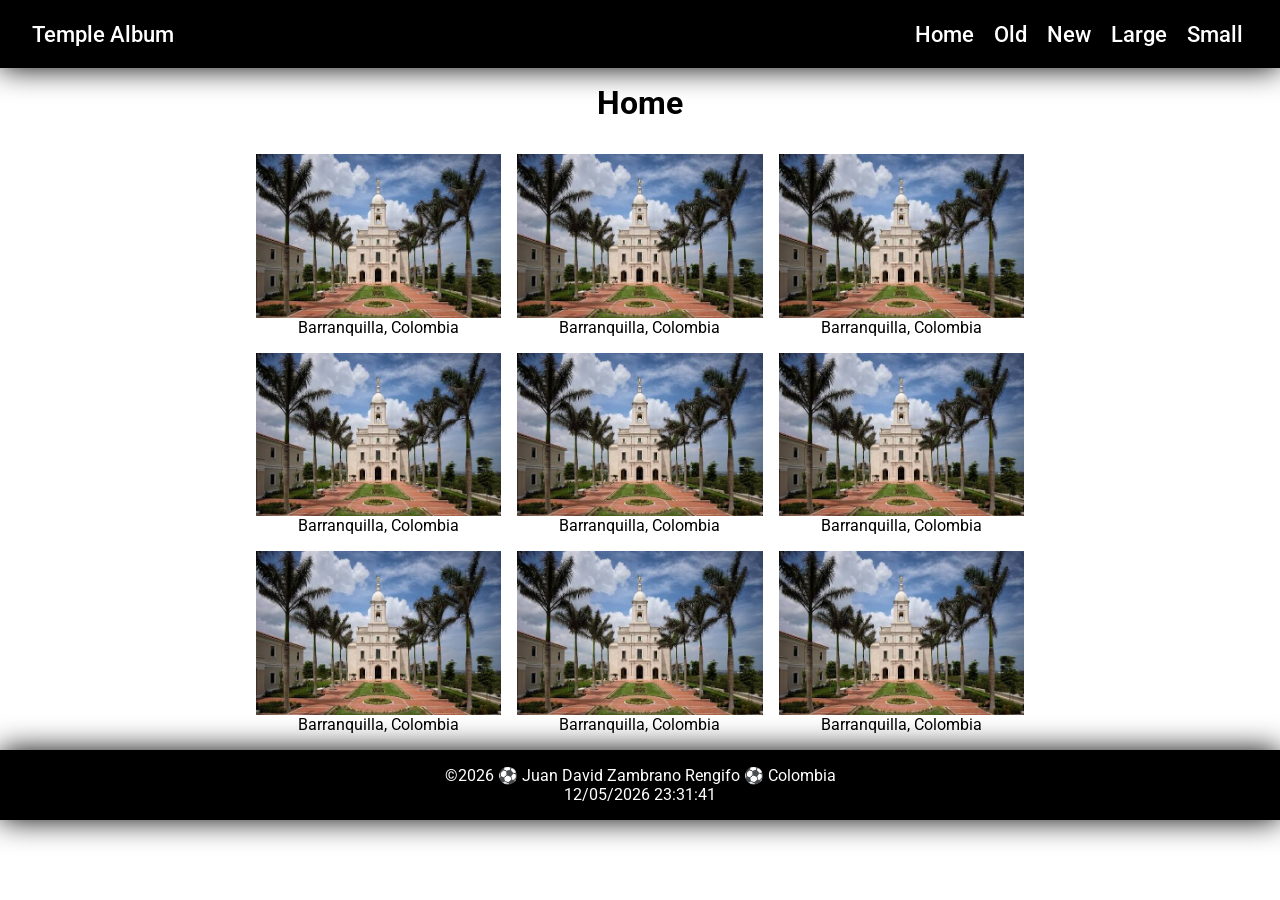
==== temples.html @ 3ebfaf59 "creating temples web page" ====
<!DOCTYPE html>
<html lang="en">
<head>
    <meta charset="UTF-8">
    <meta name="viewport" content="width=device-width, initial-scale=1.0">
    <title>Temples | WDD 131</title>
    <meta name="description" content="A page about temples in the WDD 131 course using responsive design.">
    <meta name="author" content="Juan David Zambrano Rengifo">
        <link rel="preconnect" href="https://fonts.googleapis.com">
    <link rel="preconnect" href="https://fonts.gstatic.com" crossorigin>
    <link href="https://fonts.googleapis.com/css2?family=Roboto:wght@400;700&display=swap" rel="stylesheet">
    <link rel="stylesheet" href="styles/temples.css">
    <link rel="stylesheet" href="styles/temples-large.css">
    <script src="scripts/temples.js" defer></script>
</head>
<body>
    <header>
        <p>Temple Album</p>
        <button id="menu"></button>
        <nav class="navigation">
            <a href="#">Home</a>
            <a href="#">Old</a>
            <a href="#">New</a>
            <a href="#">Large</a>
            <a href="#">Small</a>
        </nav>
    </header>
    <h1>Home</h1>
    <main>
        <figure>
            <img src="images/barranquilla-temple.jpg" alt="Barranquilla, Colombia Temple image">
            <figcaption>Barranquilla, Colombia</figcaption>
        </figure>
        <figure>
            <img src="images/barranquilla-temple.jpg" alt="Barranquilla, Colombia Temple image">
            <figcaption>Barranquilla, Colombia</figcaption>
        </figure>
        <figure>
            <img src="images/barranquilla-temple.jpg" alt="Barranquilla, Colombia Temple image">
            <figcaption>Barranquilla, Colombia</figcaption>
        </figure>
        <figure>
            <img src="images/barranquilla-temple.jpg" alt="Barranquilla, Colombia Temple image">
            <figcaption>Barranquilla, Colombia</figcaption>
        </figure>
        <figure>
            <img src="images/barranquilla-temple.jpg" alt="Barranquilla, Colombia Temple image">
            <figcaption>Barranquilla, Colombia</figcaption>
        </figure>
        <figure>
            <img src="images/barranquilla-temple.jpg" alt="Barranquilla, Colombia Temple image">
            <figcaption>Barranquilla, Colombia</figcaption>
        </figure>
        <figure>
            <img src="images/barranquilla-temple.jpg" alt="Barranquilla, Colombia Temple image">
            <figcaption>Barranquilla, Colombia</figcaption>
        </figure>
        <figure>
            <img src="images/barranquilla-temple.jpg" alt="Barranquilla, Colombia Temple image">
            <figcaption>Barranquilla, Colombia</figcaption>
        </figure>
        <figure>
            <img src="images/barranquilla-temple.jpg" alt="Barranquilla, Colombia Temple image">
            <figcaption>Barranquilla, Colombia</figcaption>
        </figure>
    </main>
    <footer>
        <p>&copy;<span id="currentyear"></span> ⚽️ Juan David Zambrano Rengifo ⚽️ Colombia</p>
        <p id="lastModified"></p>
    </footer>
</body>
</html>
---- styles/temples.css ----
* {
    font-family: 'Roboto', sans-serif;
    margin: 0;
    padding: 0;
}

header {
    display: grid;
    grid-template-columns: auto 1fr;
    align-items: center;
    padding: 1rem 2rem;
    background-color: #000;
    color: #fff;
    box-shadow: 0 0 30px #000;
    font-weight: 500;
    font-size: 1.4rem;
    width: 100%;
}

header, footer {
    margin: 0 auto;
    width: 100%;
    box-sizing: border-box;
}

nav.show {
    display: flex;
} 

nav {
    display: flex;
    background-color: #000;
    justify-content: center;
    text-align: center;
    position: absolute;
    flex-direction: column;
    top: 60px;
    right: 0;
    width: 100%;
    gap: 10px;
    display: none;
} 

nav a {
    padding: 5px;
    color: #fff;
    text-decoration: none;
    border-radius: 4px;
    transition: background-color 0.2s ease;
}

nav a:hover {
    background-color: #856e2a;
}

.active {
    background-color: #856e2a;
    text-decoration: underline;
}

h1 {
    text-align: center;
    margin: 1rem;
}

main {
    max-width: 800px;
    width: 100%;
    margin: 0 auto;
    padding: 1rem;
    box-sizing: border-box;
    display: grid;
    grid-template-columns: 1fr;
    gap: 1rem;
}

main figure {
    text-align: center;
    margin: 0 auto;
}

main figure img {
    display: block;
    max-width: 100%;
    width: 400px;
    height: auto;
    margin: 0 auto;
}

footer {
    display: flex;
    flex-direction: column;
    background-color: #000;
    box-shadow: 0 0 30px #000;
    color: #fff;
    align-items: center;
    text-align: center;
    padding: 1rem;

}

#menu {
    display: block;
    justify-self: end;
    background: none;
    border: none;
    color: #fff;
    font-size: 1.8rem;
    cursor: pointer;
    top: 1rem;
    right: 1rem;
}

menu.show {
    transform: rotate(90deg);
}

#menu::before {
    content: '≡';
}

#menu.show::before {
    content: 'X';
}
---- styles/temples-large.css ----
@media screen and (min-width: 500px) {
    main {
        grid-template-columns: repeat(2, 1fr);
    }
}

/* Al llegar o superar los 800px de ancho: pasamos a 3 columnas */
@media screen and (min-width: 800px) {
    main {
        grid-template-columns: repeat(3, 1fr);
    }
    #menu {
        display: none;
    }
    .navigation {
        display: flex;
        flex-direction: row;
        position: inherit;
        justify-self: end;
        justify-content: right;
    }
}
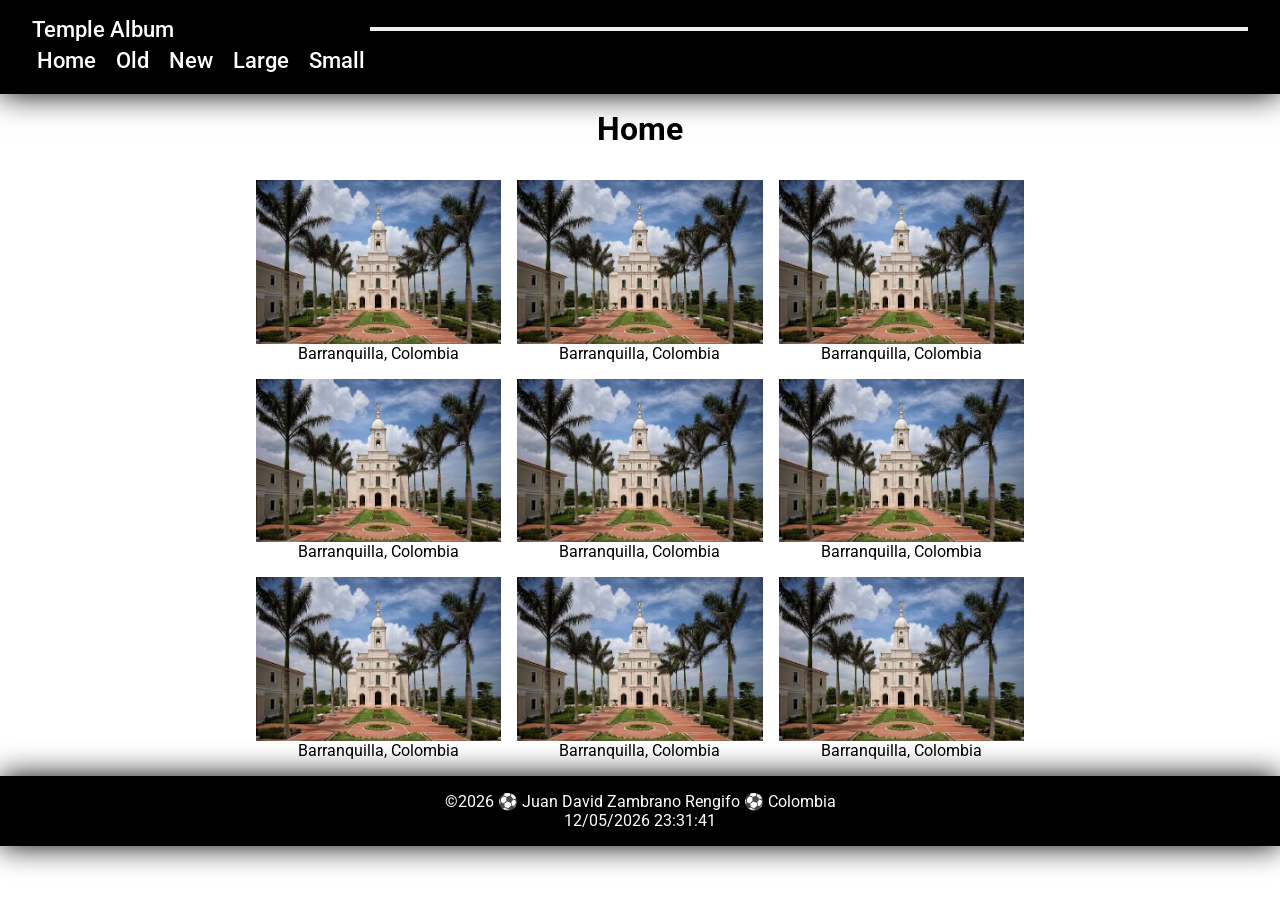
==== commit c8b0845d: "updating accesibility" ====
--- a/temples.html
+++ b/temples.html
@@ -16,7 +16,7 @@
 <body>
     <header>
         <p>Temple Album</p>
-        <button id="menu"></button>
+        <button id="menu-button" aria-label="Open Navigation Menu"></button>
         <nav class="navigation">
             <a href="#">Home</a>
             <a href="#">Old</a>
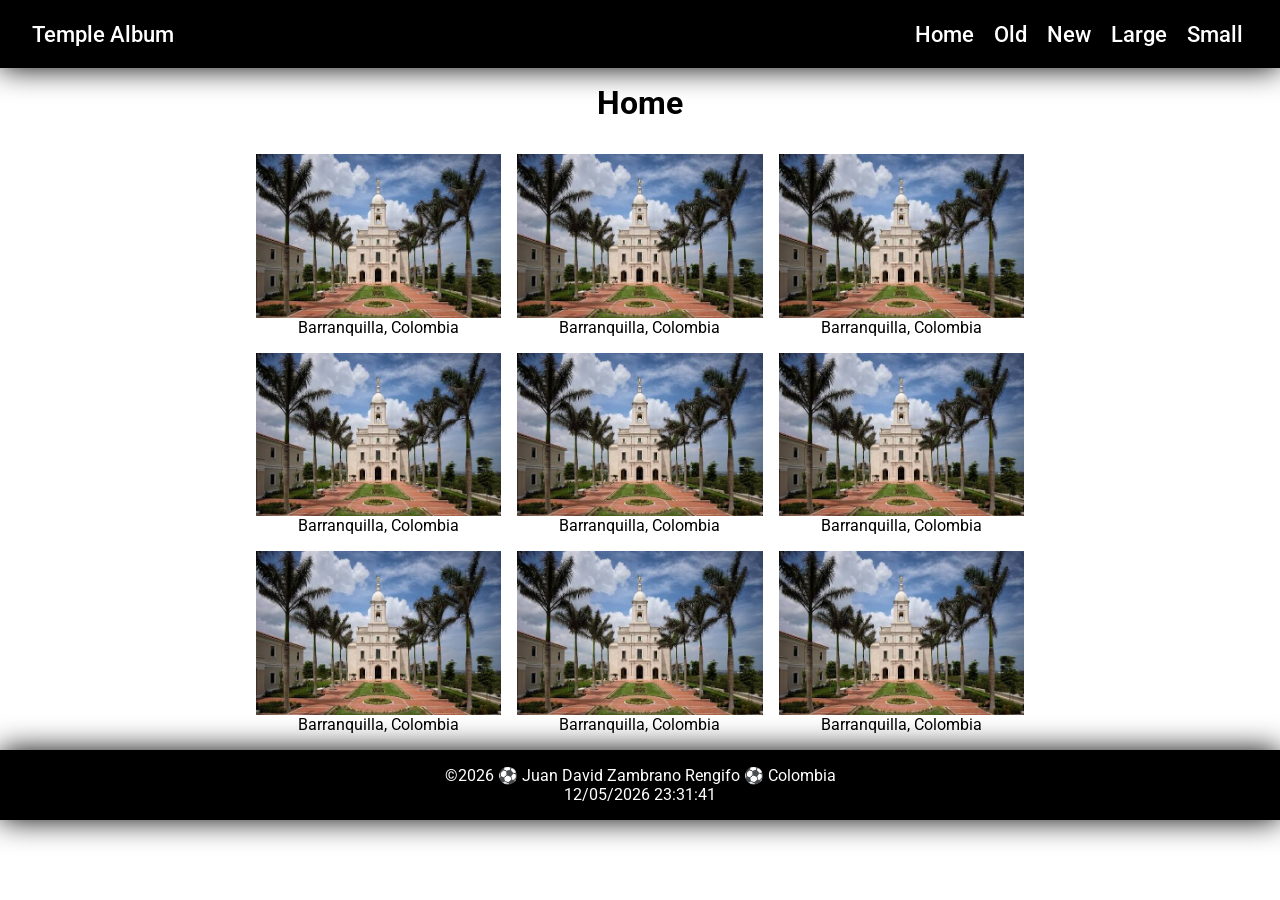
==== commit 52db7097: "width and height in HTML" ====
--- a/temples.html
+++ b/temples.html
@@ -28,39 +28,39 @@
     <h1>Home</h1>
     <main>
         <figure>
-            <img src="images/barranquilla-temple.jpg" alt="Barranquilla, Colombia Temple image">
+            <img src="images/barranquilla-temple.jpg" alt="Barranquilla, Colombia Temple image" width="547" height="365">
             <figcaption>Barranquilla, Colombia</figcaption>
         </figure>
         <figure>
-            <img src="images/barranquilla-temple.jpg" alt="Barranquilla, Colombia Temple image">
+            <img src="images/barranquilla-temple.jpg" alt="Barranquilla, Colombia Temple image" width="547" height="365">
             <figcaption>Barranquilla, Colombia</figcaption>
         </figure>
         <figure>
-            <img src="images/barranquilla-temple.jpg" alt="Barranquilla, Colombia Temple image">
+            <img src="images/barranquilla-temple.jpg" alt="Barranquilla, Colombia Temple image" width="547" height="365">
             <figcaption>Barranquilla, Colombia</figcaption>
         </figure>
         <figure>
-            <img src="images/barranquilla-temple.jpg" alt="Barranquilla, Colombia Temple image">
+            <img src="images/barranquilla-temple.jpg" alt="Barranquilla, Colombia Temple image" width="547" height="365">
             <figcaption>Barranquilla, Colombia</figcaption>
         </figure>
         <figure>
-            <img src="images/barranquilla-temple.jpg" alt="Barranquilla, Colombia Temple image">
+            <img src="images/barranquilla-temple.jpg" alt="Barranquilla, Colombia Temple image" width="547" height="365">
             <figcaption>Barranquilla, Colombia</figcaption>
         </figure>
         <figure>
-            <img src="images/barranquilla-temple.jpg" alt="Barranquilla, Colombia Temple image">
+            <img src="images/barranquilla-temple.jpg" alt="Barranquilla, Colombia Temple image" width="547" height="365">
             <figcaption>Barranquilla, Colombia</figcaption>
         </figure>
         <figure>
-            <img src="images/barranquilla-temple.jpg" alt="Barranquilla, Colombia Temple image">
+            <img src="images/barranquilla-temple.jpg" alt="Barranquilla, Colombia Temple image" width="547" height="365">
             <figcaption>Barranquilla, Colombia</figcaption>
         </figure>
         <figure>
-            <img src="images/barranquilla-temple.jpg" alt="Barranquilla, Colombia Temple image">
+            <img src="images/barranquilla-temple.jpg" alt="Barranquilla, Colombia Temple image" width="547" height="365">
             <figcaption>Barranquilla, Colombia</figcaption>
         </figure>
         <figure>
-            <img src="images/barranquilla-temple.jpg" alt="Barranquilla, Colombia Temple image">
+            <img src="images/barranquilla-temple.jpg" alt="Barranquilla, Colombia Temple image" width="547" height="365">
             <figcaption>Barranquilla, Colombia</figcaption>
         </figure>
     </main>
--- a/styles/temples.css
+++ b/styles/temples.css
@@ -99,7 +99,7 @@
 
 }
 
-#menu {
+#menu-button {
     display: block;
     justify-self: end;
     background: none;
@@ -111,14 +111,10 @@
     right: 1rem;
 }
 
-menu.show {
-    transform: rotate(90deg);
-}
-
-#menu::before {
+#menu-button::before {
     content: '≡';
 }
 
-#menu.show::before {
+#menu-button.show::before {
     content: 'X';
 }
--- a/styles/temples-large.css
+++ b/styles/temples-large.css
@@ -9,7 +9,7 @@
     main {
         grid-template-columns: repeat(3, 1fr);
     }
-    #menu {
+    #menu-button {
         display: none;
     }
     .navigation {
